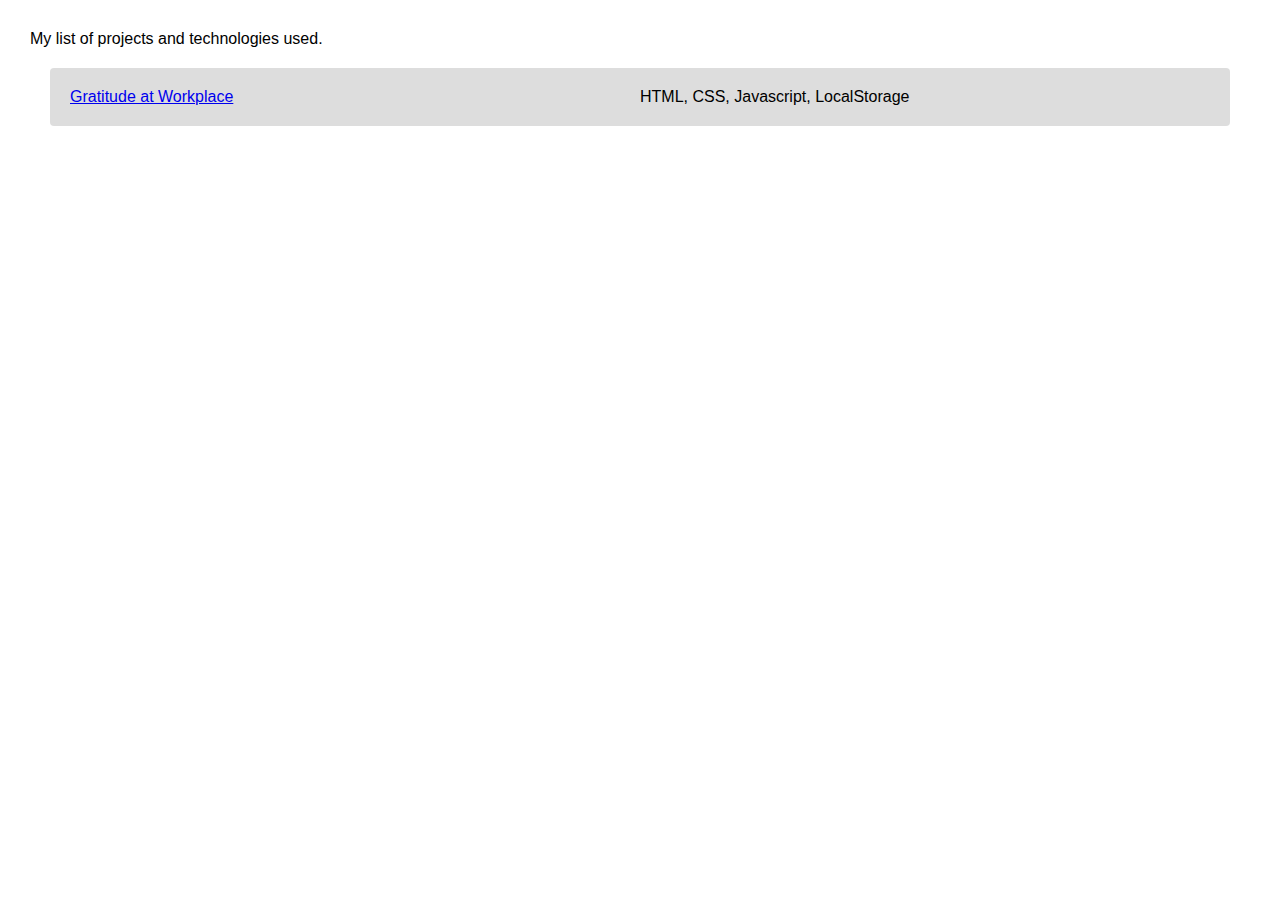
==== index.html @ c39e4bbe "adding file - list of projects" ====
<!DOCTYPE html>
<html>
<head>
	<title></title>
</head>
<body style="margin: 30px; font-family: sans-serif;">
	<div>My list of projects and technologies used.</div>
	<div style="margin: 20px; background: #ddd; padding: 20px; border-radius: 4px;">
		<div style="float: left; width: 50%;"><a href="https://akshaymt.github.io/gratitude-at-workplace/index.html" target="_blank">Gratitude at Workplace</a></div>
		<div style="float: left; width: 50%;">HTML, CSS, Javascript, LocalStorage</div>
		<div style="clear: both;"></div>
	</div>

</body>
</html>
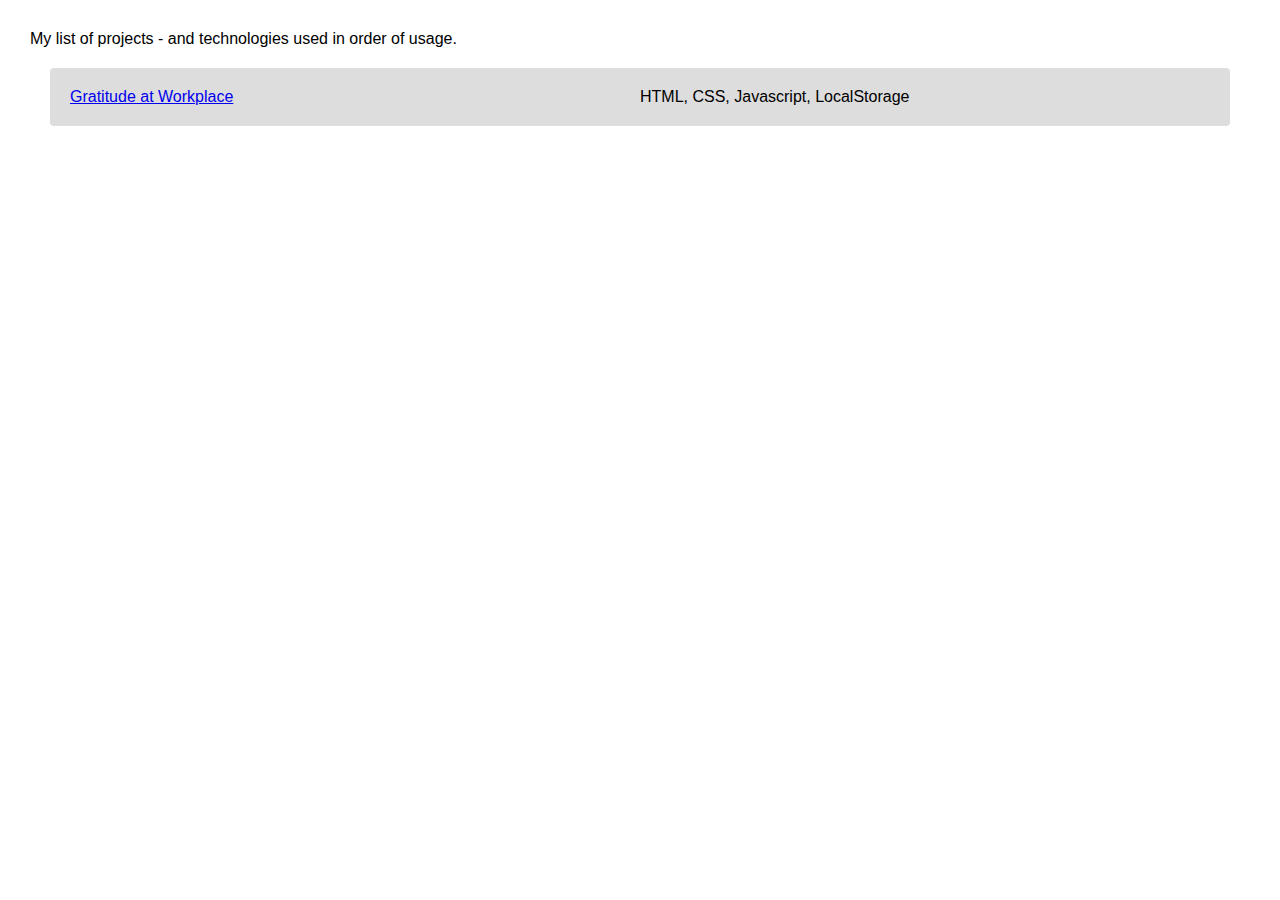
==== commit 29d2a279: "adding file - list of projects change text" ====
--- a/index.html
+++ b/index.html
@@ -4,7 +4,7 @@
 	<title></title>
 </head>
 <body style="margin: 30px; font-family: sans-serif;">
-	<div>My list of projects and technologies used.</div>
+	<div>My list of projects - and technologies used in order of usage.</div>
 	<div style="margin: 20px; background: #ddd; padding: 20px; border-radius: 4px;">
 		<div style="float: left; width: 50%;"><a href="https://akshaymt.github.io/gratitude-at-workplace/index.html" target="_blank">Gratitude at Workplace</a></div>
 		<div style="float: left; width: 50%;">HTML, CSS, Javascript, LocalStorage</div>
